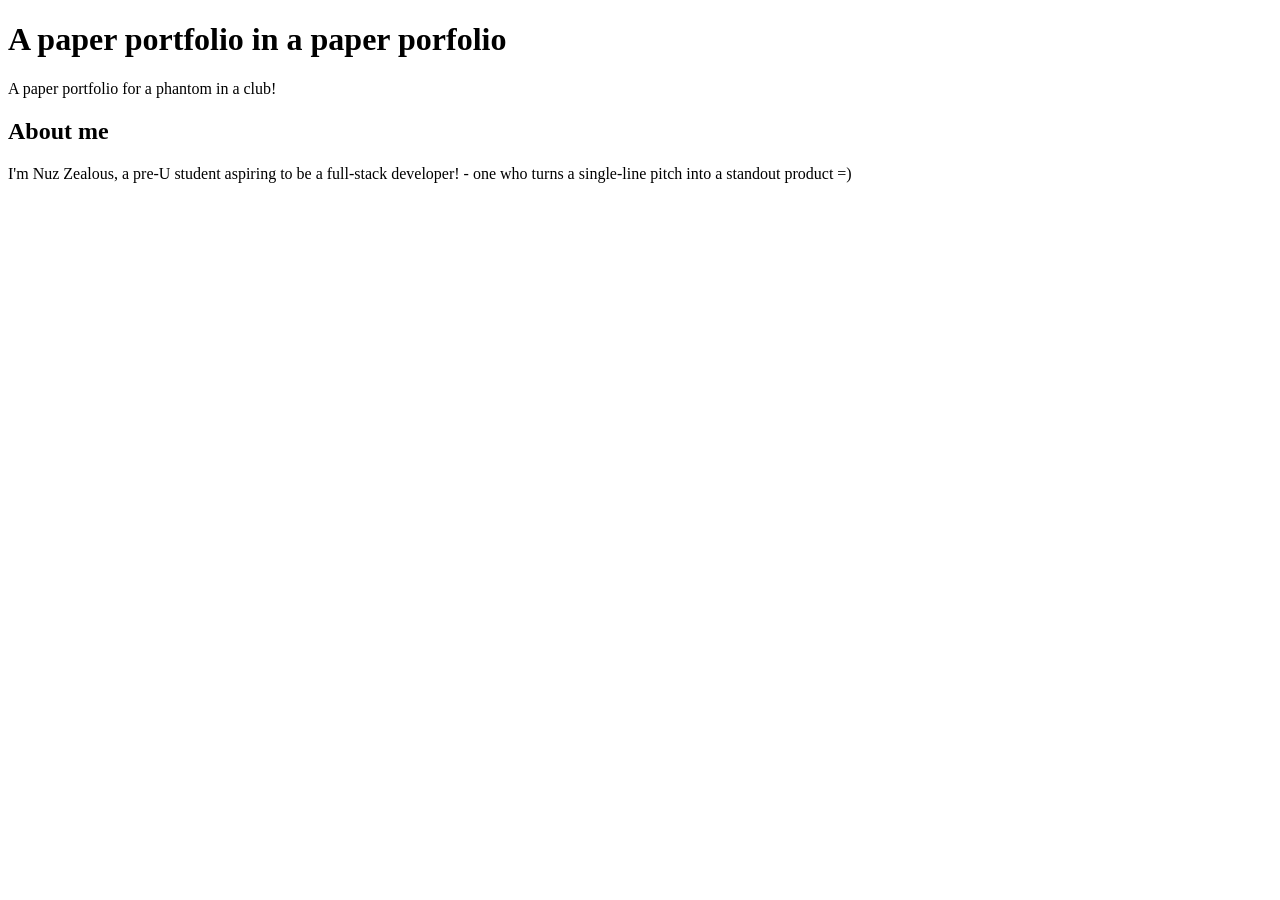
==== src/index.html @ b0d5e642 "move: move `index.html` into `src/`" ====
<!DOCTYPE html>
<html>
    <head>
        <title>A Paper Portfolio</title>
    </head>
    <body>
        <h1>A paper portfolio in a paper porfolio</h1>
        <p>A paper portfolio for a phantom in a club!</p>
        <h2>About me</h2>
        <p>I'm Nuz Zealous, a pre-U student aspiring to be a full-stack developer! - one who turns a single-line pitch into a standout product =)</p>
    </body>
</html>
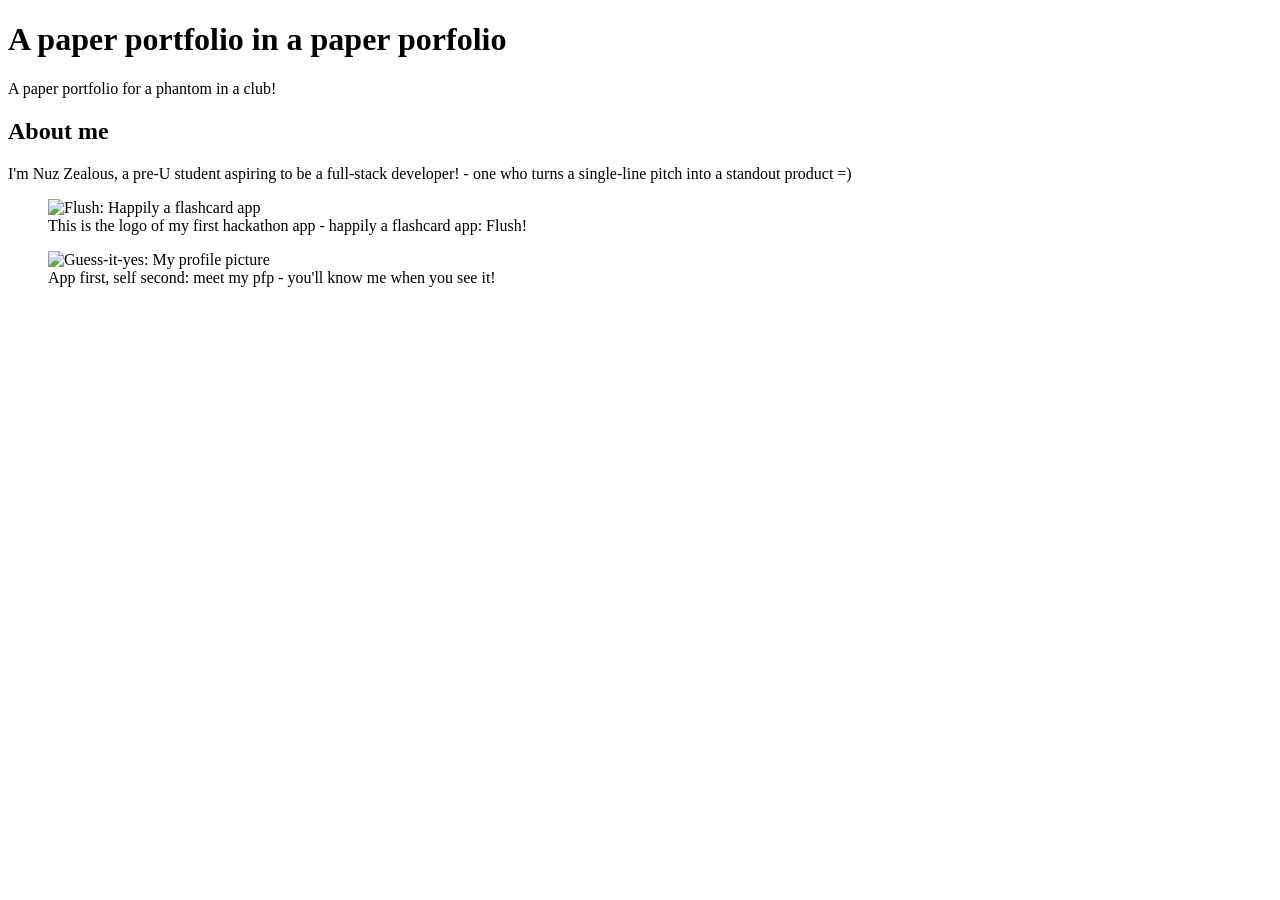
==== commit 0b3ed5ca: "add: flush and nuz images to About me" ====
--- a/src/index.html
+++ b/src/index.html
@@ -8,5 +8,16 @@
         <p>A paper portfolio for a phantom in a club!</p>
         <h2>About me</h2>
         <p>I'm Nuz Zealous, a pre-U student aspiring to be a full-stack developer! - one who turns a single-line pitch into a standout product =)</p>
+        <div class=""image-row">
+            <figure class="img-left">
+                <img src="assets/flush.png" alt="Flush: Happily a flashcard app">
+                <figcaption>This is the logo of my first hackathon app - happily a flashcard app: Flush!</figcaption>
+            </figure>
+
+            <figure class="img-right">
+                <img src="assets/nuz.png" alt="Guess-it-yes: My profile picture">
+                <figcaption>App first, self second: meet my pfp - you'll know me when you see it!</figcaption>
+            </figure>
+        </div>
     </body>
 </html>
